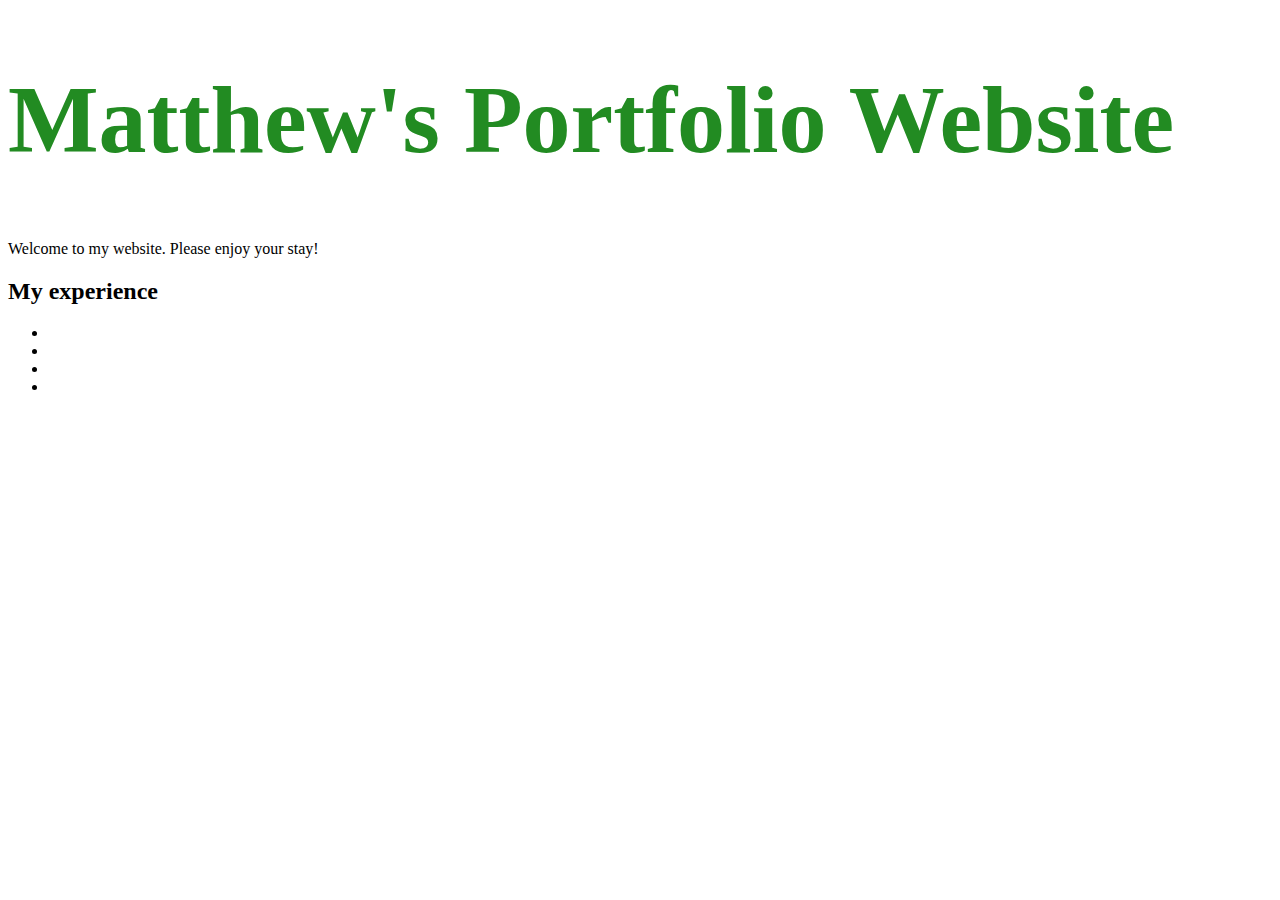
==== index.html @ d5dcb672 "beging homepage styling" ====
<!DOCTYPE html>
<html lang="en">
<head>
    <meta charset="UTF-8">
    <meta name="viewport" content="width=device-width, initial-scale=1.0">
    <title>My Portfolio Site</title>
    <link rel="stylesheet"  href="index.css">
</head>
<body>
    
    <h1>Matthew's Portfolio Website</h1>

    <p>Welcome to my website. Please enjoy your stay!</p>

    <h2>My experience</h2>
    <ul>
        <li></li>
        <li></li>
        <li></li>
        <li></li>
    </ul>
</body>
</html>
---- index.css ----
h1{
    font-size: 72pt;
    color: forestgreen;
}
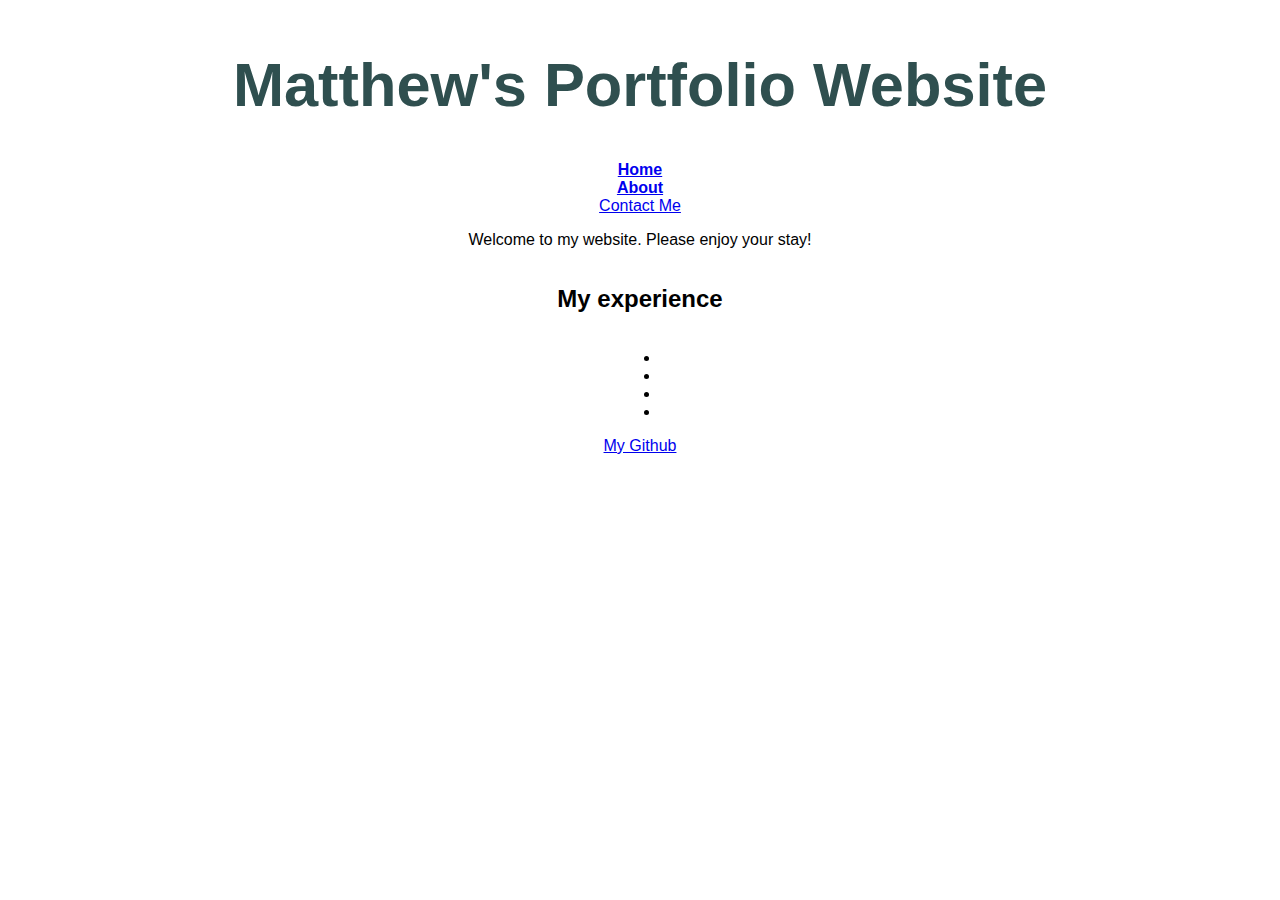
==== commit 87e1b319: "basic's done" ====
--- a/index.html
+++ b/index.html
@@ -8,8 +8,10 @@
 </head>
 <body>
     
-    <h1>Matthew's Portfolio Website</h1>
-
+    <h1 class="title">Matthew's Portfolio Website</h1>
+    <a href="index.html"><b>Home</b></a>
+    <a href="about.html"><b>About</b></a>
+    <a href="contact.html">Contact Me</a>
     <p>Welcome to my website. Please enjoy your stay!</p>
 
     <h2>My experience</h2>
@@ -19,5 +21,6 @@
         <li></li>
         <li></li>
     </ul>
+    <a href="https://github.com/Knixio">My Github</a>
 </body>
 </html>--- a/index.css
+++ b/index.css
@@ -1,4 +1,12 @@
-h1{
-    font-size: 72pt;
-    color: forestgreen;
+body{
+    display: flex;
+    flex-direction: column;
+    align-items: center;
+    font-family: Arial, Helvetica, sans-serif;
+}
+
+
+.title {
+    font-size: 46pt;
+    color: darkslategray;
 }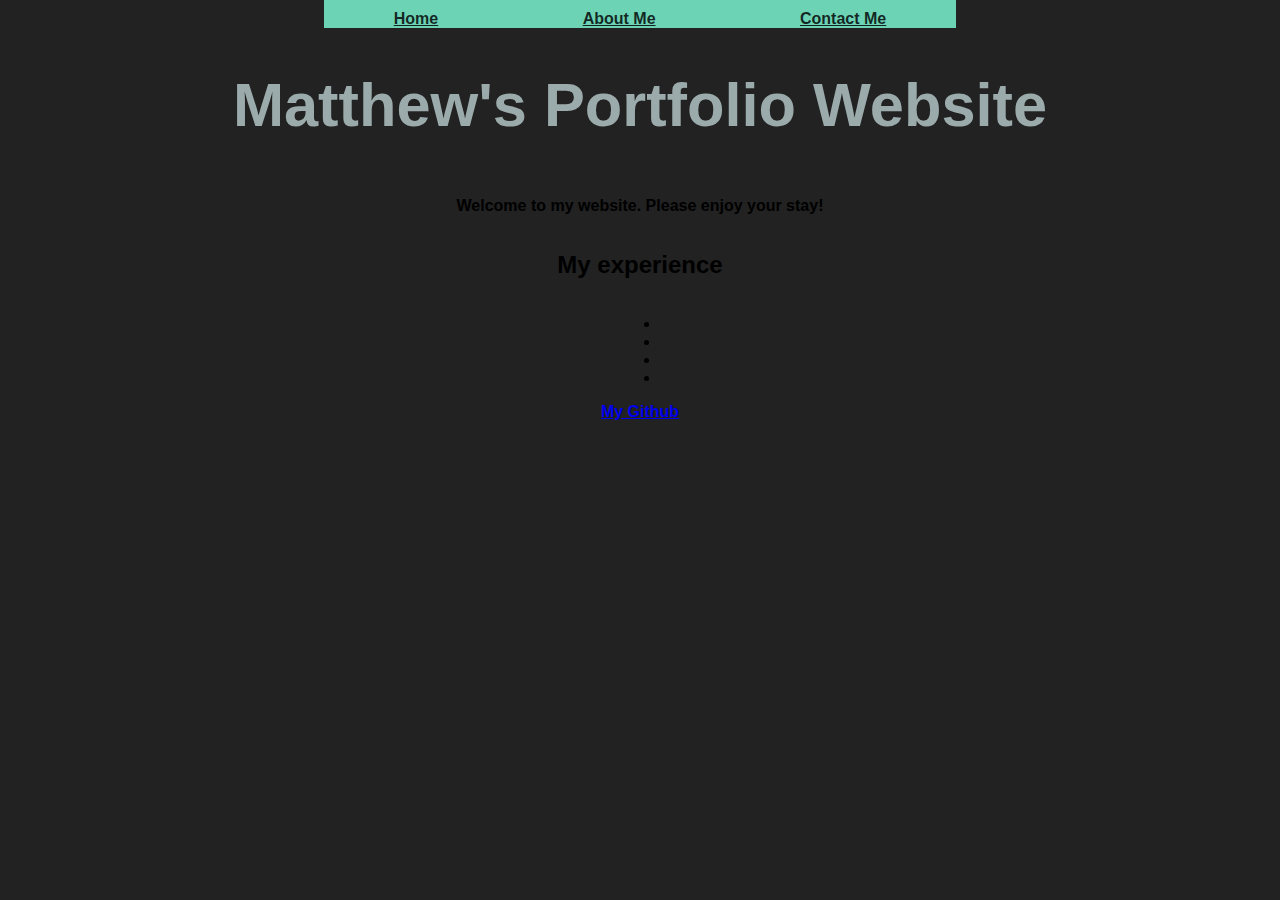
==== commit f1844983: "nav bar changes" ====
--- a/index.html
+++ b/index.html
@@ -1,26 +1,37 @@
 <!DOCTYPE html>
 <html lang="en">
-<head>
-    <meta charset="UTF-8">
-    <meta name="viewport" content="width=device-width, initial-scale=1.0">
-    <title>My Portfolio Site</title>
-    <link rel="stylesheet"  href="index.css">
-</head>
+    <head>
+        <meta charset="UTF-8">
+        <meta name="viewport" content="width=device-width, initial-scale=1.0">
+        <title>My Portfolio Site</title>
+        <link rel="stylesheet"  href="index.css">
+    </head>
+
 <body>
-    
-    <h1 class="title">Matthew's Portfolio Website</h1>
-    <a href="index.html"><b>Home</b></a>
-    <a href="about.html"><b>About</b></a>
-    <a href="contact.html">Contact Me</a>
+
+<header class="nav_header">
+    <div class="nav_bar">
+        <nav>
+            <ul>
+                <li><a href="index.html"><b>Home</b></a></li>
+                <li><a href="about.html"><b>About Me</b></a></li>
+                <li><a href="contact.html"><b>Contact Me</b></a></li>
+            </ul>
+        </nav>
+    </div>
+</header>
+
+<h1 class="title">Matthew's Portfolio Website</h1>
+
     <p>Welcome to my website. Please enjoy your stay!</p>
 
     <h2>My experience</h2>
-    <ul>
-        <li></li>
-        <li></li>
-        <li></li>
-        <li></li>
-    </ul>
+        <ul>
+            <li></li>
+            <li></li>
+            <li></li>
+            <li></li>
+        </ul>
     <a href="https://github.com/Knixio">My Github</a>
 </body>
 </html>--- a/index.css
+++ b/index.css
@@ -1,12 +1,50 @@
 body{
-    display: flex;
-    flex-direction: column;
+    display: flex; /*The flex property sets the flexible length on flexible items*/
+    flex-direction: column; /*The flex-direction property specifies the direction of the flexible items*/
     align-items: center;
     font-family: Arial, Helvetica, sans-serif;
+    margin: 0;
+    background: #222;
+    font-family: 'Work Sans', sans-serif;
+    font-weight: 800;
+}
+
+.nav_header{
+    background: #6cd4b5;
+}
+
+nav{
+    float: right;
+}
+
+nav ul{
+    margin: 0;
+    padding: 0;
+    list-style: none;
+}
+
+nav li{
+    display: inline-block;
+    margin-left: 70px;
+    margin-right: 70px;
+    padding-top: 10px;
+}
+
+nav a{
+    color: #080f0fe3
+}
+
+nav a:hover{
+    color:rgba(81, 40, 105, 0.295)
 }
 
 
+.nav_bar{
+    width: 100%;
+    margin: 0 auto;
+}
+
 .title {
     font-size: 46pt;
-    color: darkslategray;
-}+    color: rgb(155, 170, 170);
+}
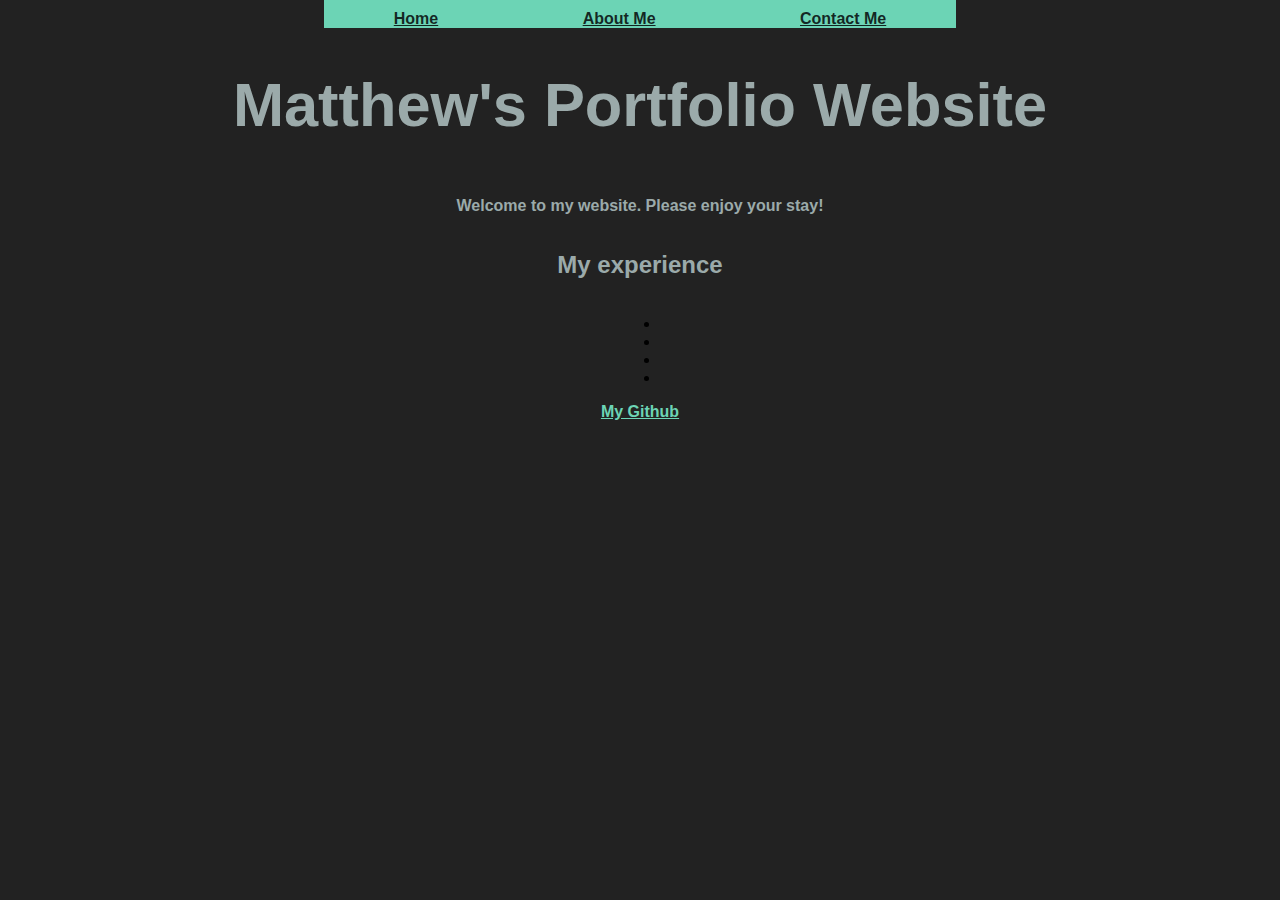
==== commit 6972126e: "formated code" ====
--- a/index.html
+++ b/index.html
@@ -1,37 +1,39 @@
 <!DOCTYPE html>
 <html lang="en">
-    <head>
-        <meta charset="UTF-8">
-        <meta name="viewport" content="width=device-width, initial-scale=1.0">
-        <title>My Portfolio Site</title>
-        <link rel="stylesheet"  href="index.css">
-    </head>
+
+<head>
+    <meta charset="UTF-8">
+    <meta name="viewport" content="width=device-width, initial-scale=1.0">
+    <title>My Portfolio Site</title>
+    <link rel="stylesheet" href="index.css">
+</head>
 
 <body>
 
-<header class="nav_header">
-    <div class="nav_bar">
-        <nav>
-            <ul>
-                <li><a href="index.html"><b>Home</b></a></li>
-                <li><a href="about.html"><b>About Me</b></a></li>
-                <li><a href="contact.html"><b>Contact Me</b></a></li>
-            </ul>
-        </nav>
-    </div>
-</header>
+    <header class="nav_header">
+        <div class="nav_bar">
+            <nav>
+                <ul>
+                    <li><a href="index.html"><b>Home</b></a></li>
+                    <li><a href="about.html"><b>About Me</b></a></li>
+                    <li><a href="contact.html"><b>Contact Me</b></a></li>
+                </ul>
+            </nav>
+        </div>
+    </header>
 
-<h1 class="title">Matthew's Portfolio Website</h1>
+    <h1 class="title">Matthew's Portfolio Website</h1>
 
-    <p>Welcome to my website. Please enjoy your stay!</p>
+    <p class="welcome">Welcome to my website. Please enjoy your stay!</p>
 
-    <h2>My experience</h2>
-        <ul>
-            <li></li>
-            <li></li>
-            <li></li>
-            <li></li>
-        </ul>
-    <a href="https://github.com/Knixio">My Github</a>
+    <h2 class="welcome">My experience</h2>
+    <ul>
+        <li></li>
+        <li></li>
+        <li></li>
+        <li></li>
+    </ul>
+    <a href="https://github.com/Knixio" class="git">My Github</a>
 </body>
+
 </html>--- a/index.css
+++ b/index.css
@@ -38,7 +38,6 @@
     color:rgba(81, 40, 105, 0.295)
 }
 
-
 .nav_bar{
     width: 100%;
     margin: 0 auto;
@@ -48,3 +47,11 @@
     font-size: 46pt;
     color: rgb(155, 170, 170);
 }
+
+.welcome{
+    color: rgb(155, 170, 170);
+}
+
+.git{
+    color:#6cd4b5
+}